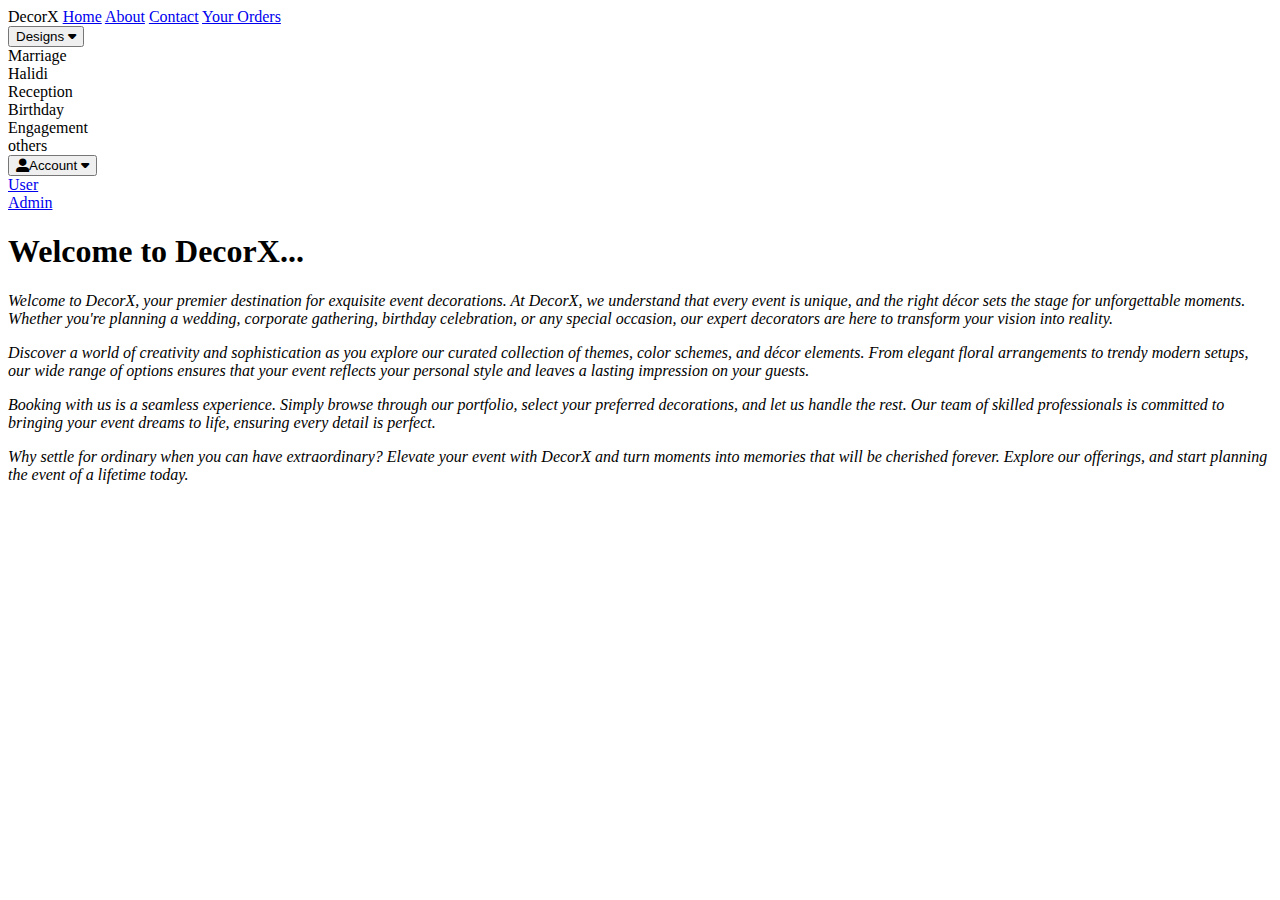
==== index.html @ fa84cc0f "Add files via upload" ====
<!DOCTYPE html>
<html lang="en">
<head>
    <meta charset="UTF-8">
    <meta name="viewport" content="width=device-width, initial-scale=1.0">
    <title>Home</title>
    <link rel="stylesheet" href="./css/home.css">
    <link rel="stylesheet" href="https://cdnjs.cloudflare.com/ajax/libs/font-awesome/6.0.0/css/all.min.css" />
  </head>
<body>
    <nav >
        <div class="navbar">
            <label id="logo">DecorX</label>
            <a href="#home">Home</a>
            <a href="./about.html">About</a>
            <a href="./contact.html">Contact</a>
            <a href="./yourOrders.html">Your Orders</a>
            <div class="dropdown">
              <button class="dropbtn">Designs 
                <i class="fa fa-caret-down"></i>
              </button>
              <div class="dropdown-content">
                <div class="dchoice" onclick="display('Marriage')">Marriage</div>
                <div class="dchoice" onclick="display('Halidi')">Halidi</div>
                <div class="dchoice" onclick="display('Reception')">Reception</div>
                <div class="dchoice" onclick="display('Birthday')">Birthday</div>
                <div class="dchoice" onclick="display('Engagement')">Engagement</div>
                <div class="dchoice" onclick="display('others')">others</div>
              </div>
            </div>
            <div class="dropdown">
              <button class="dropbtn">
                   <i class="fa-solid fa-user-large ac"></i>Account
                   <i class="fa fa-caret-down"></i>
               </button>
              <div class="dropdown-content">
                <div class="dchoice" onclick="login('user')"><a href="./login.html">User</a></div>
                <div class="dchoice" onclick="login('admin')"><a href="./login.html">Admin</a></div>
                
               </div>
             </div>
         </div> 
    </nav>


    <main>
      <div id="welcome">
        <h1>Welcome to DecorX... </h1>
       <i>
        <p>
            Welcome to DecorX, your premier destination for exquisite event decorations.
             At DecorX, we understand that every event is unique, and the right décor sets the stage for unforgettable moments.
              Whether you're planning a wedding, corporate gathering, birthday celebration, or any special occasion, our expert decorators are here to transform your vision into reality.
          </p>
          <p>
            Discover a world of creativity and sophistication as you explore our curated collection of themes, color schemes, and décor elements.
             From elegant floral arrangements to trendy modern setups, our wide range of options ensures that your event reflects your personal style and leaves a lasting impression on your guests.
          </p>
          <p>
            Booking with us is a seamless experience. Simply browse through our portfolio, select your preferred decorations, and let us handle the rest.
             Our team of skilled professionals is committed to bringing your event dreams to life, ensuring every detail is perfect.
          </p>
          <p>Why settle for ordinary when you can have extraordinary? Elevate your event with DecorX and turn moments into memories that will be cherished forever. 
            Explore our offerings, and start planning the event of a lifetime today.
          </p>
          </i>
        </div>
         <div id="cardContainer" >
          <iframe id="welvideo1" width="fit-content" height="315" src="https://www.youtube.com/embed/mPeStYrhFlQ?si=Z1EJ-9R7CVazgW6e" title="YouTube video player" frameborder="0" allow="accelerometer; autoplay; clipboard-write; encrypted-media; gyroscope; picture-in-picture; web-share" allowfullscreen></iframe>
          <iframe id="welvideo2" width="fit-content" height="315" src="https://www.youtube.com/embed/tPier7wkm7w?si=jupoXEVUuvDo7StG" title="YouTube video player" frameborder="0" allow="accelerometer; autoplay; clipboard-write; encrypted-media; gyroscope; picture-in-picture; web-share" allowfullscreen></iframe>
          
         </div>
          
    </main>
    <footer >
     <div class="footer">

     </div>
    </footer>
    <script src="javascript/home.js"></script>
</body>
</html>
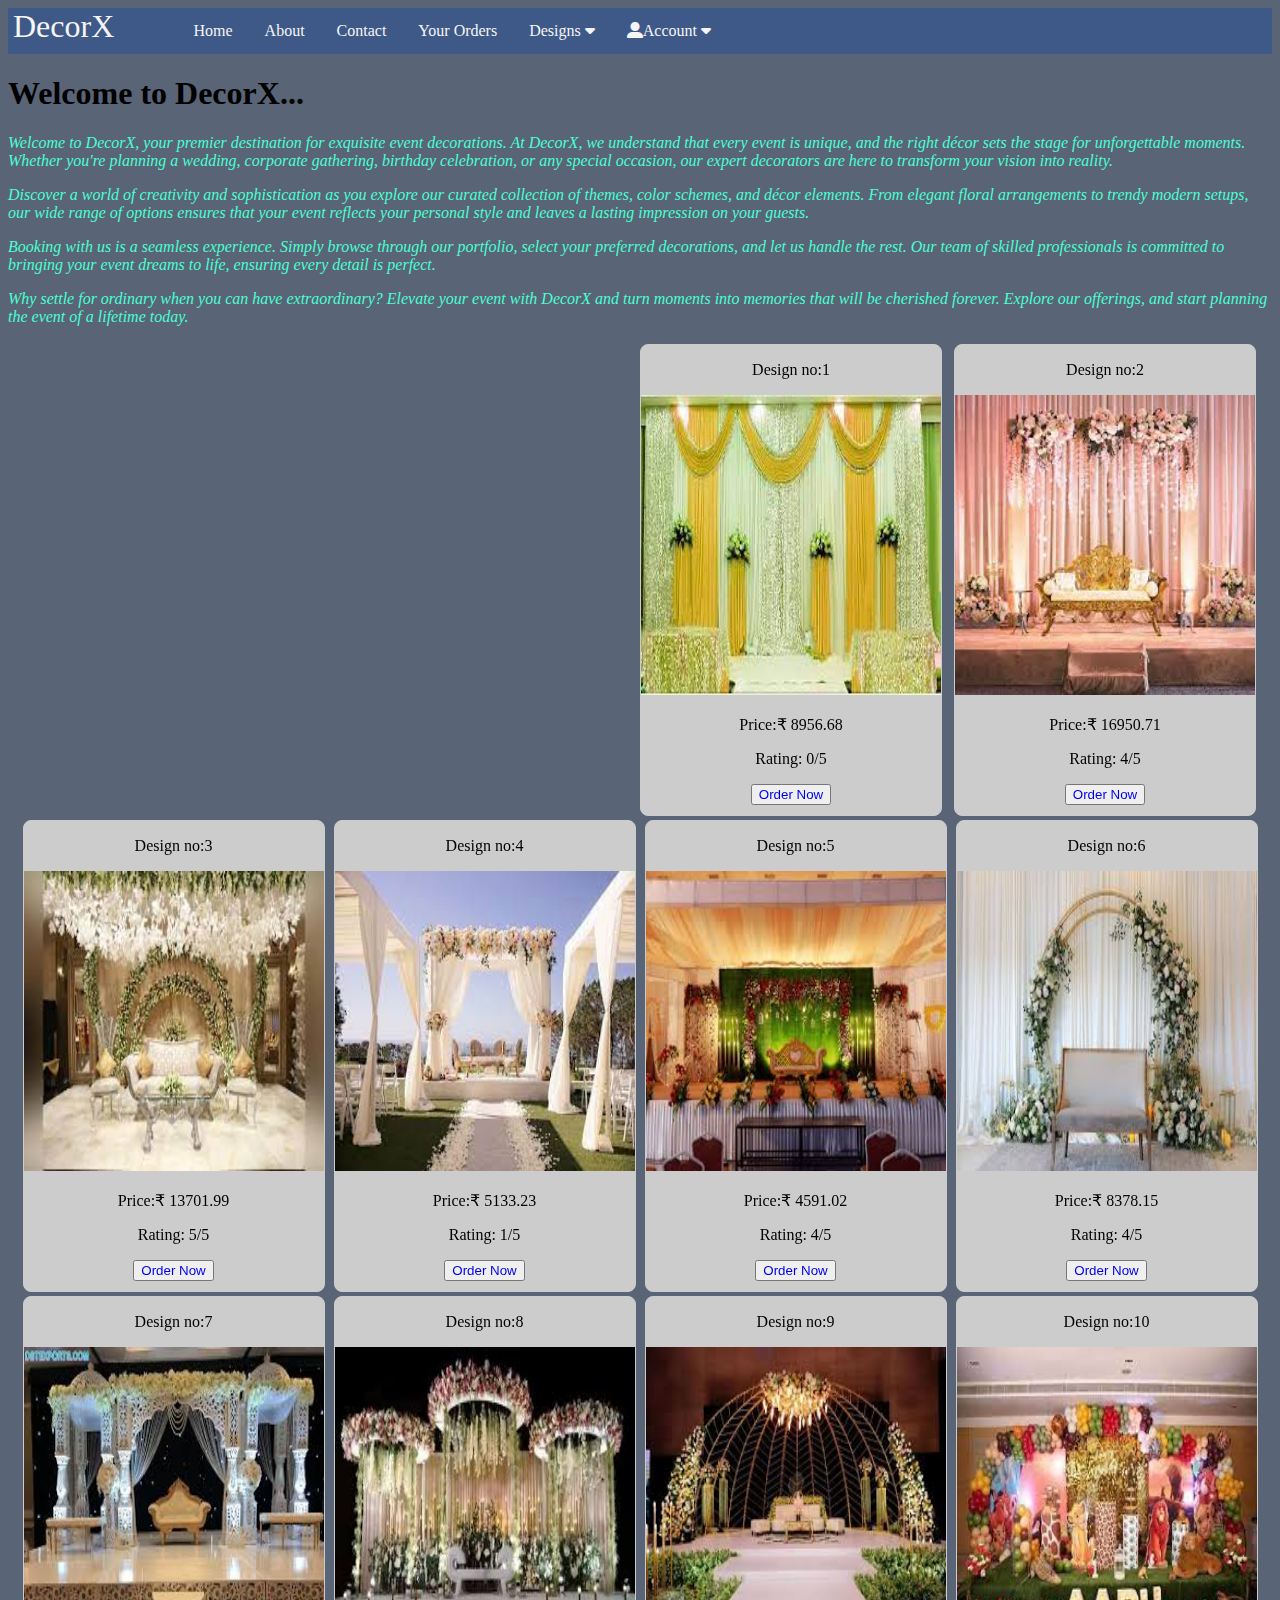
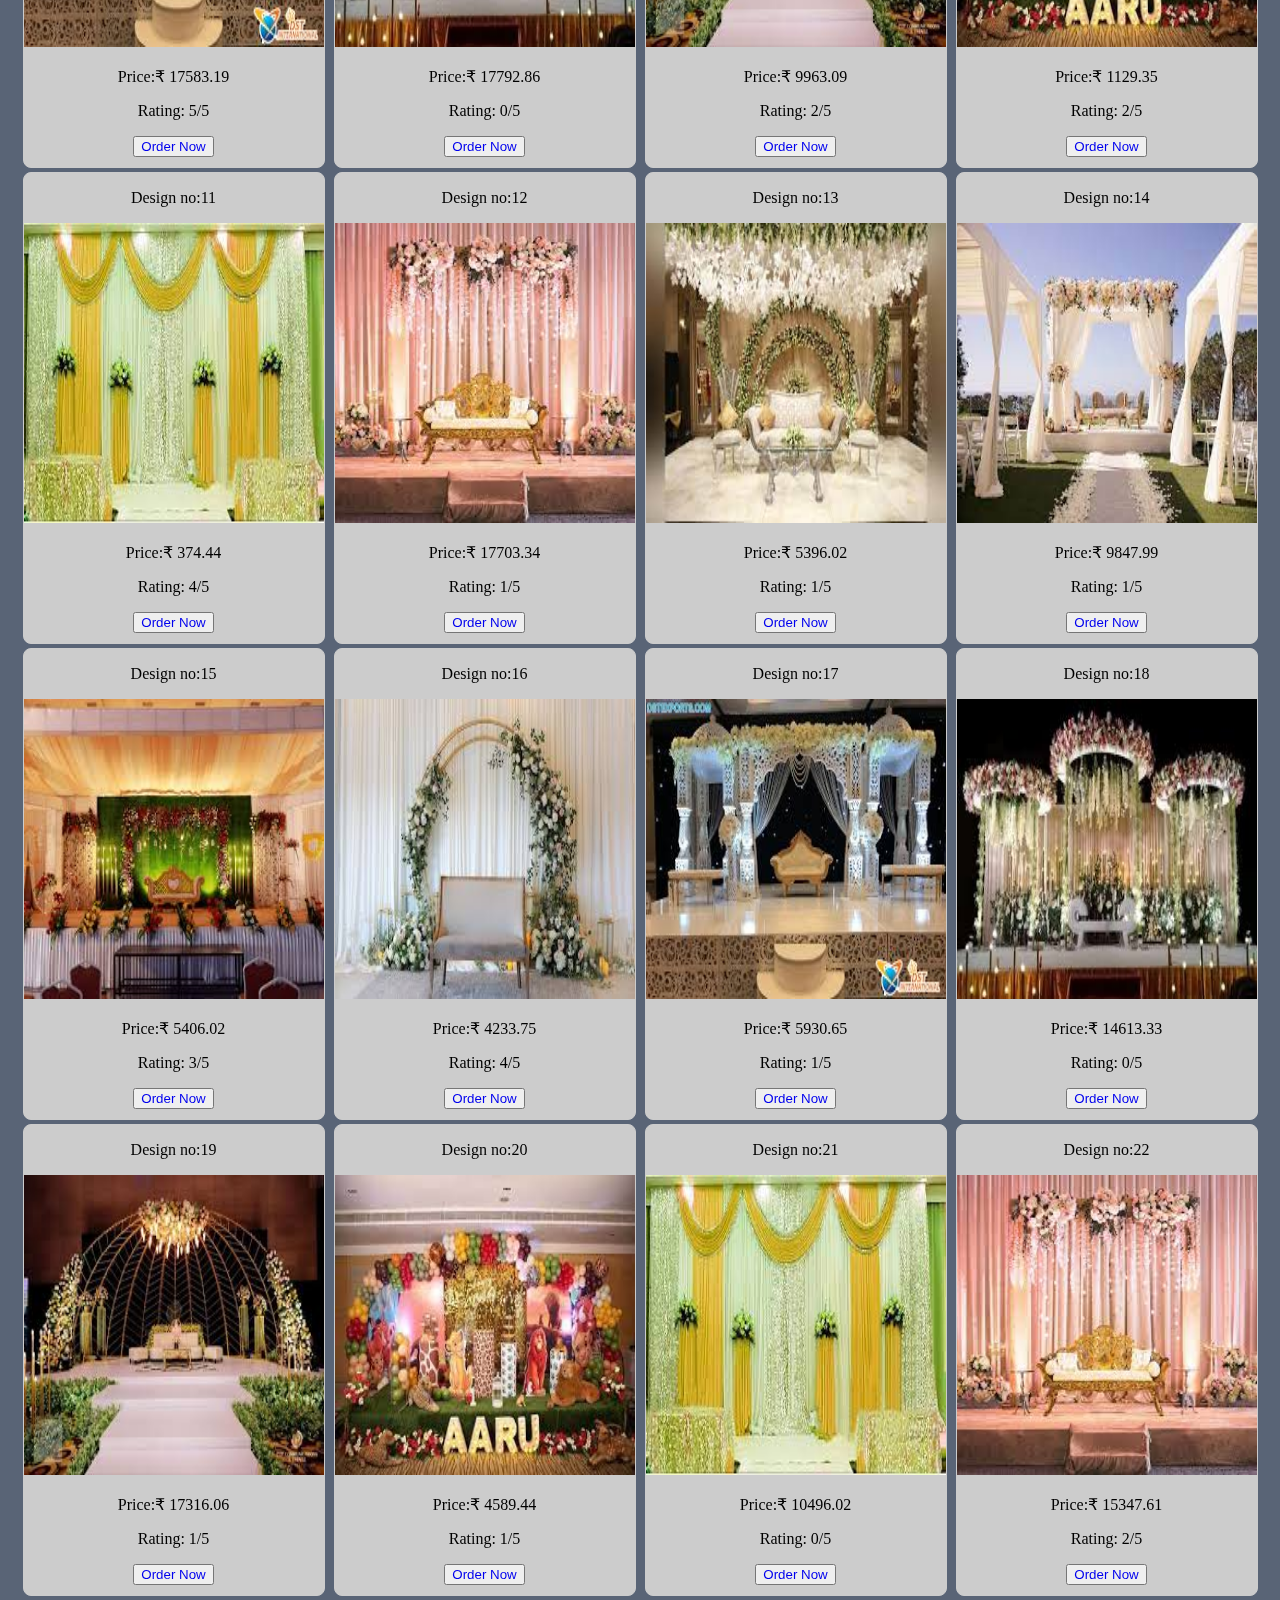
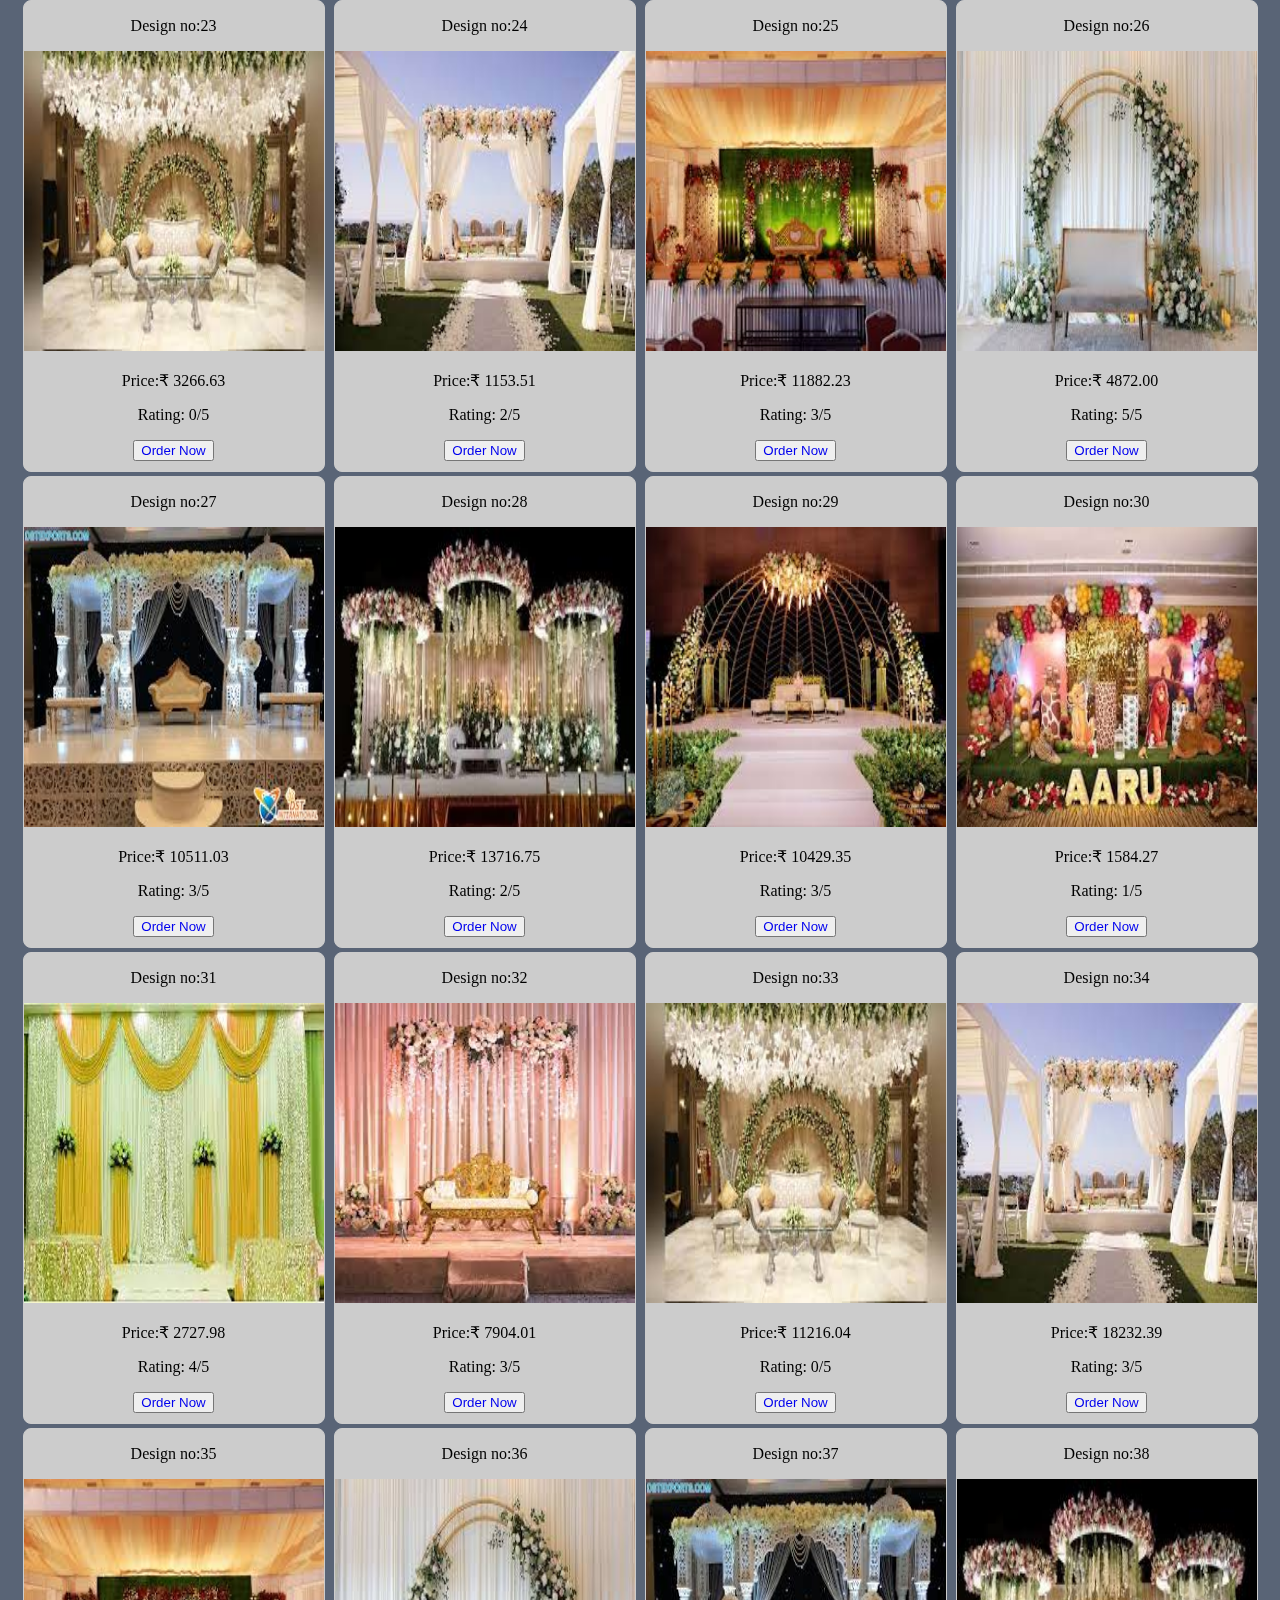
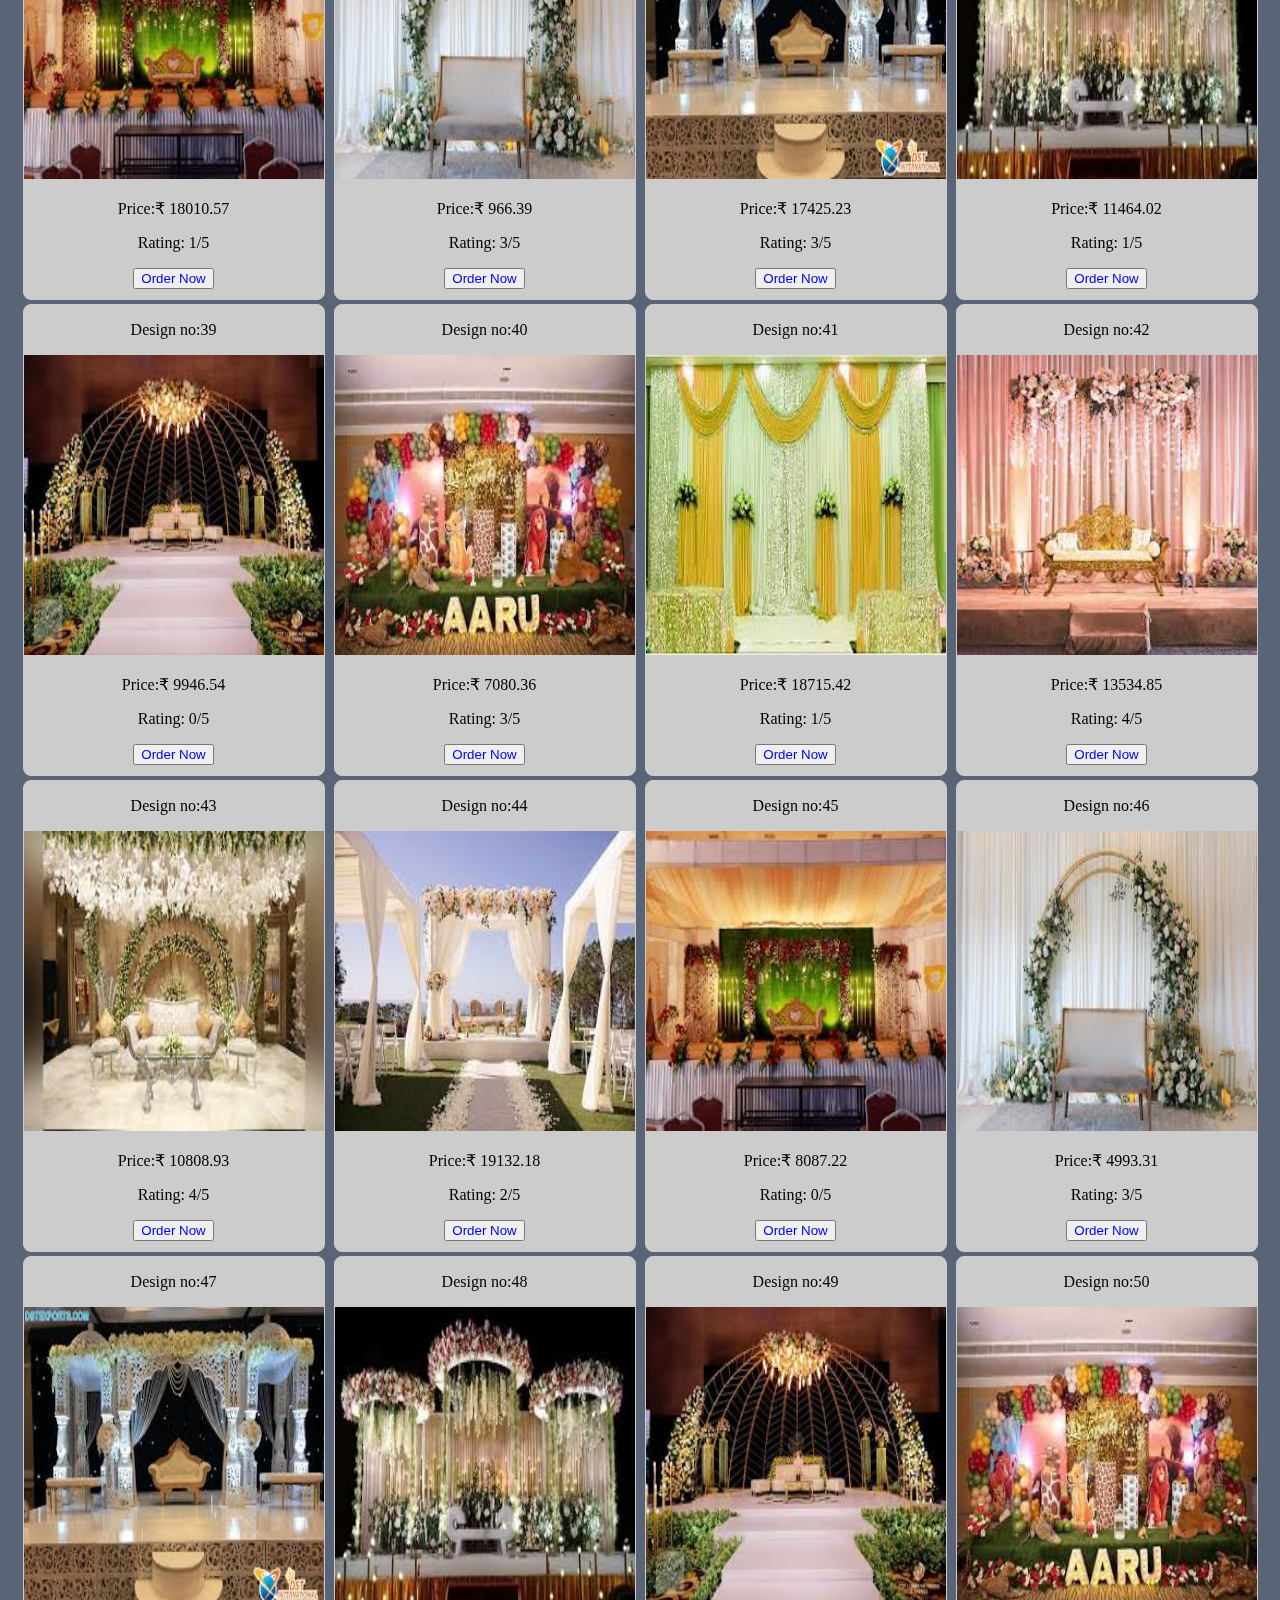
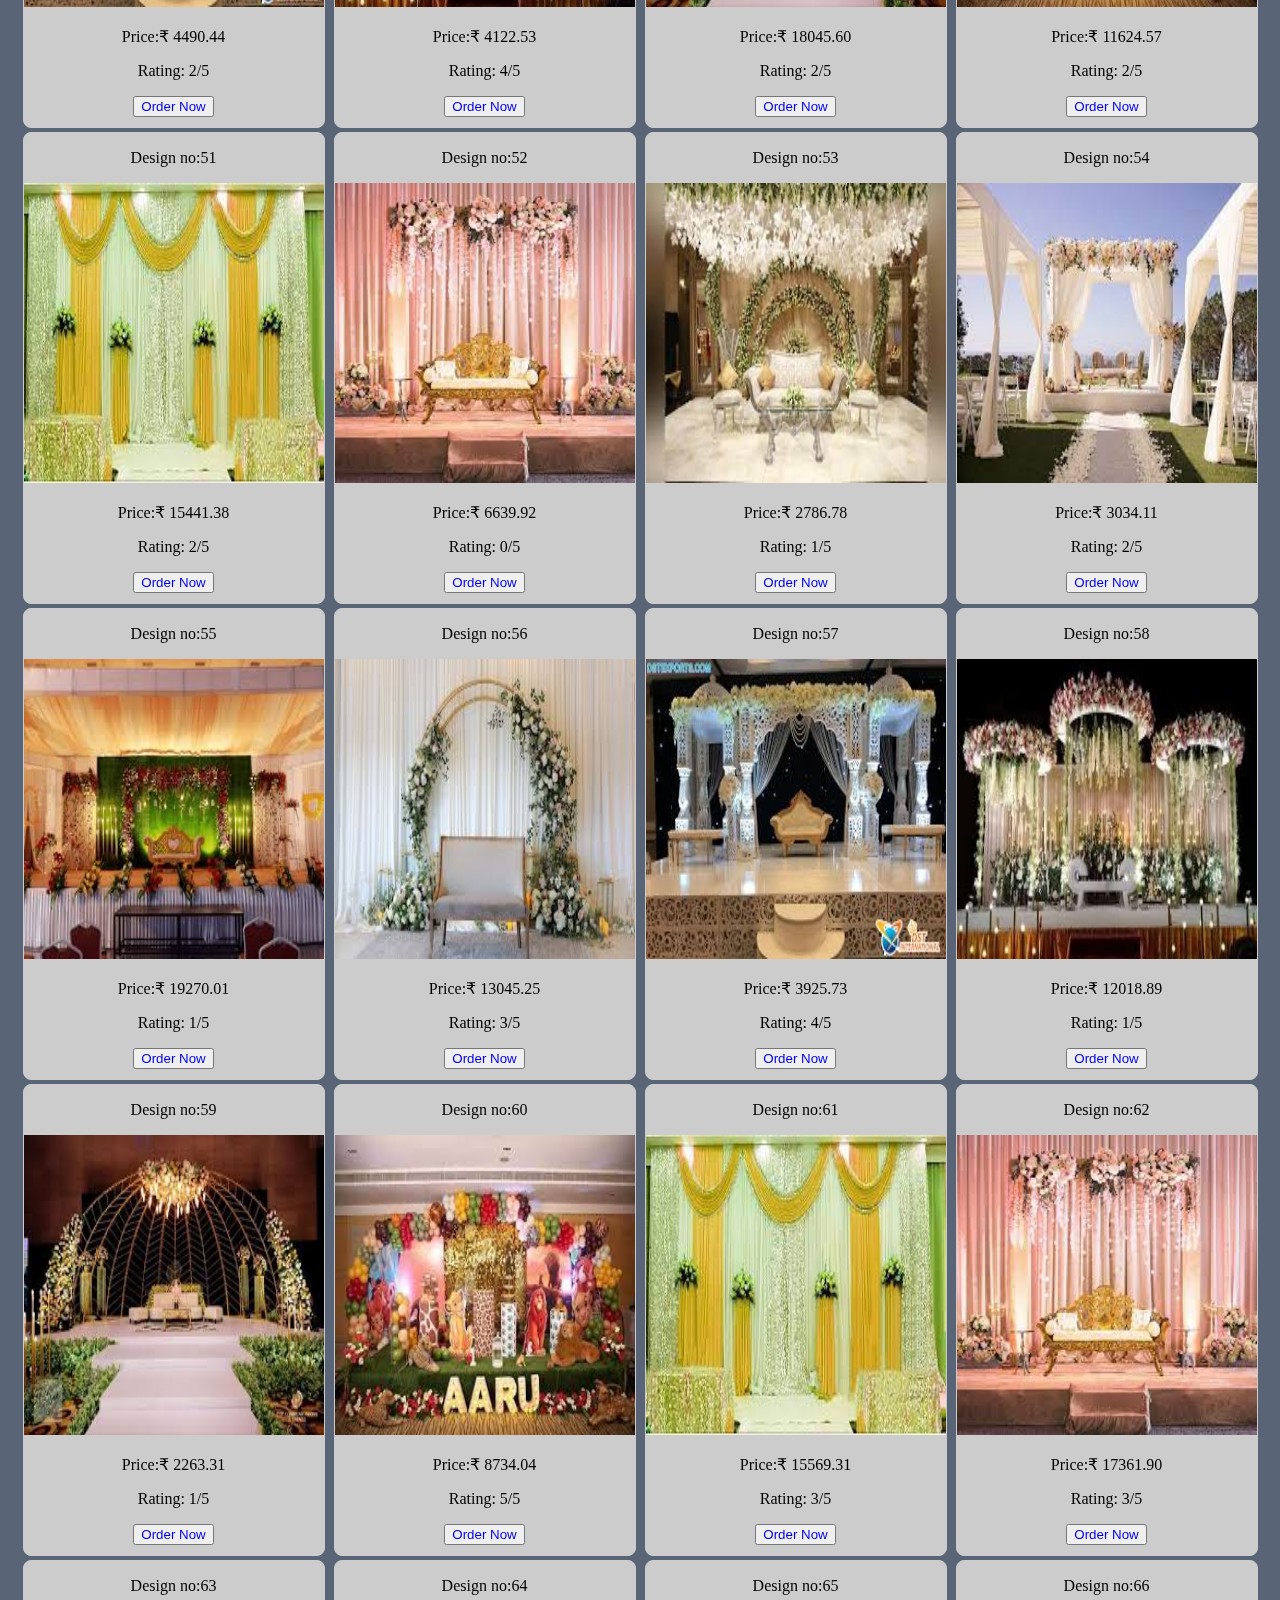
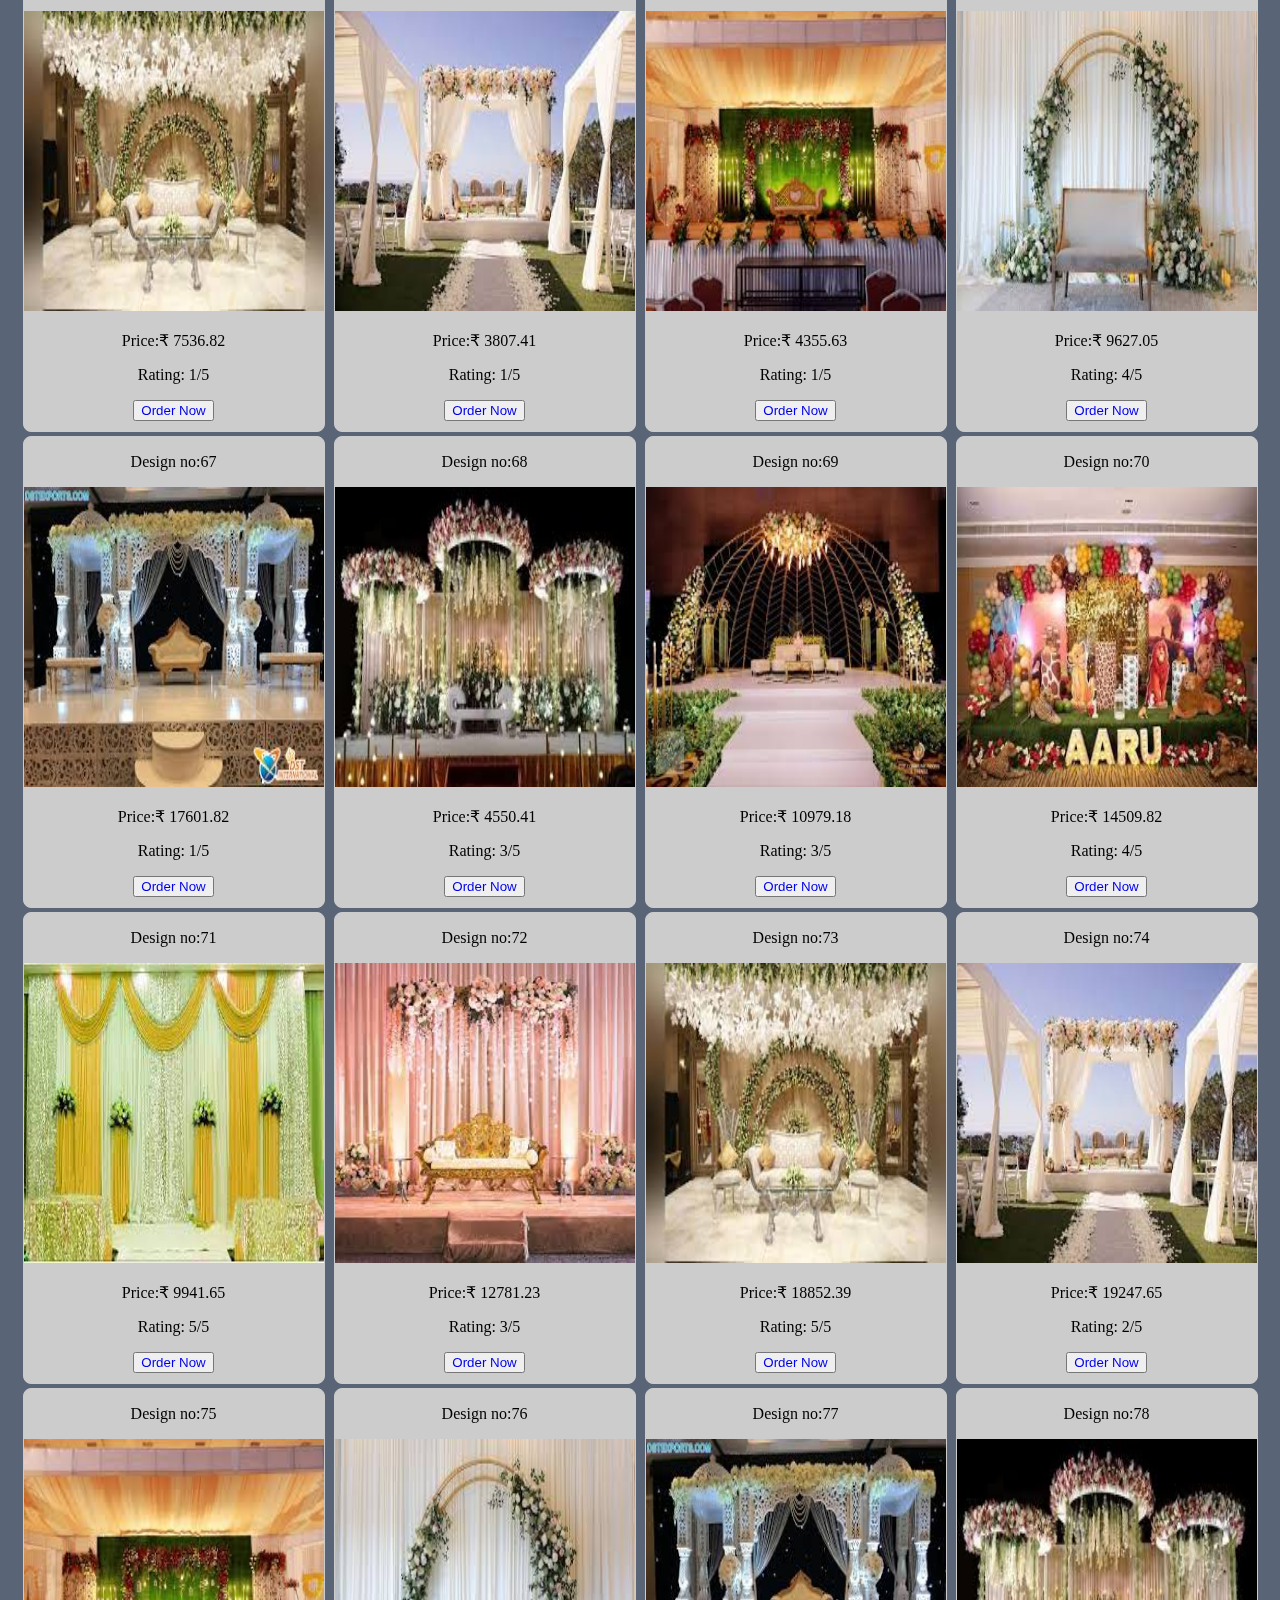
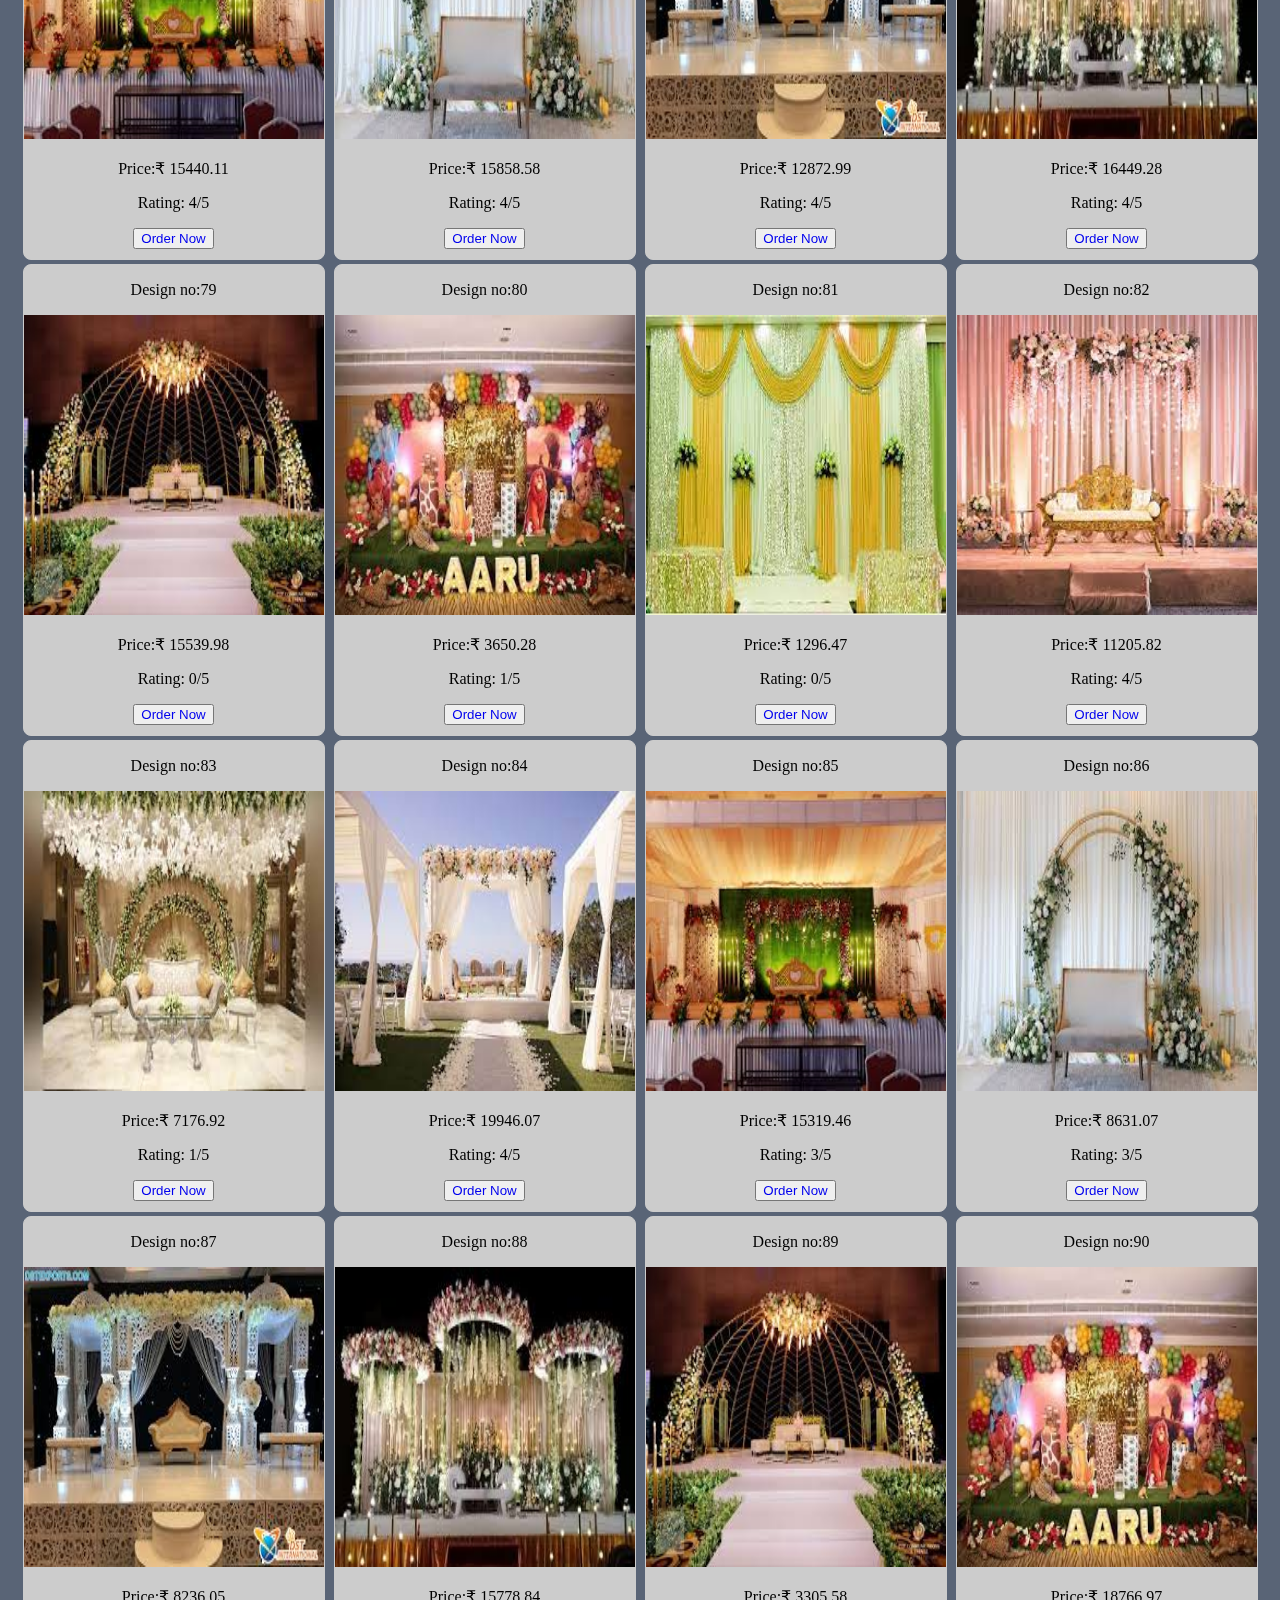
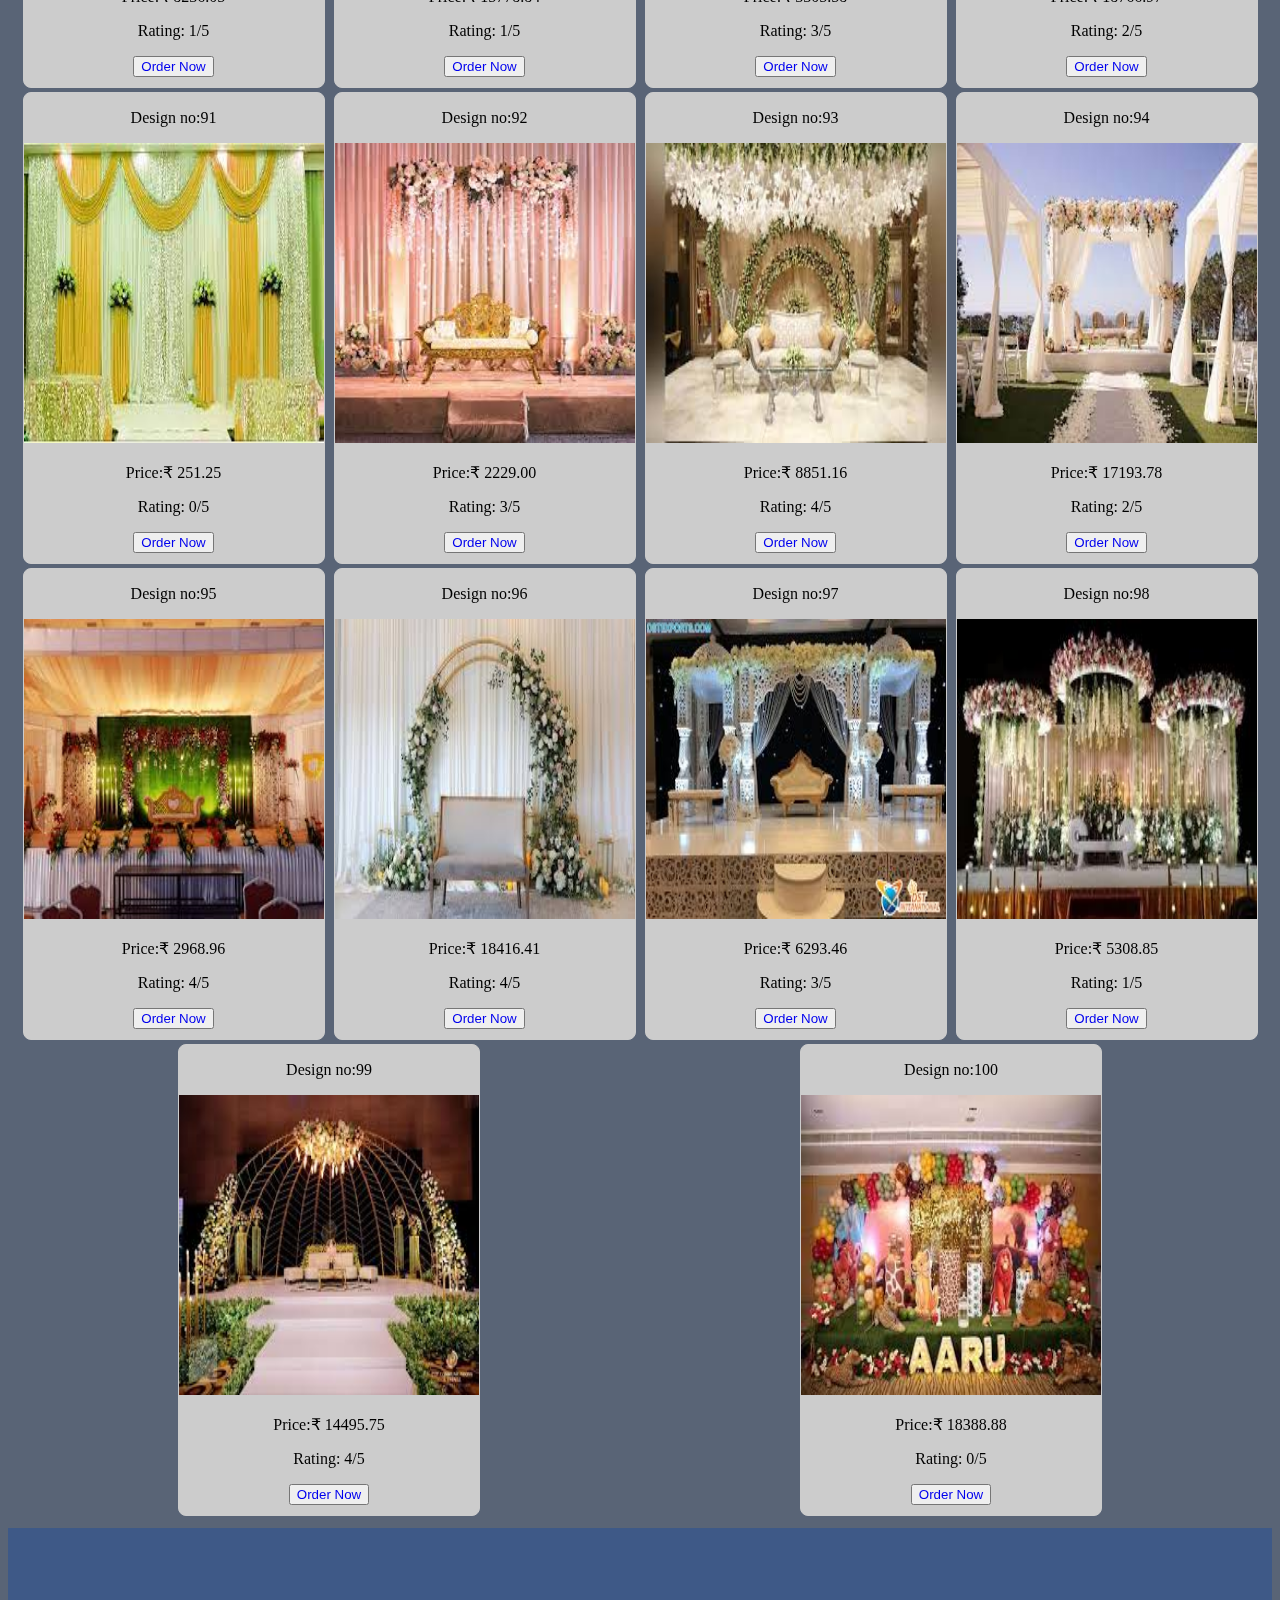
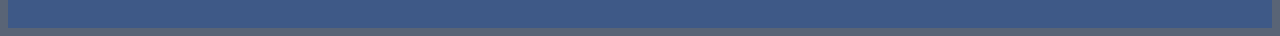
==== commit 392f55fe: "Update index.html" ====
--- a/index.html
+++ b/index.html
@@ -34,8 +34,8 @@
                    <i class="fa fa-caret-down"></i>
                </button>
               <div class="dropdown-content">
-                <div class="dchoice" onclick="login('user')"><a href="./login.html">User</a></div>
-                <div class="dchoice" onclick="login('admin')"><a href="./login.html">Admin</a></div>
+                <div class="dchoice" onclick="login('user')"><a href="./userlogin.html">User</a></div>
+                <div class="dchoice" onclick="login('admin')"><a href="./adminlogin.html">Admin</a></div>
                 
                </div>
              </div>
@@ -79,4 +79,4 @@
     </footer>
     <script src="javascript/home.js"></script>
 </body>
-</html>+</html>
--- a/css/home.css
+++ b/css/home.css
@@ -0,0 +1,146 @@
+.fa-user-tie{
+	border:2px solid white;
+    width:fit-content;
+    border-radius:50%;
+}
+.fas{
+	color:white;
+	background-color:whitesmoke;
+}
+
+.footer{
+  background-color: #3e5987;
+  width: 100%;
+  height: 100px;
+}
+body{
+  background-color: #596476;
+}
+
+#welcome h1
+{
+  text-align:justify;
+  border: 3px transparent red;
+  animation:welcome;
+  animation-duration: 5s;
+  animation-play-state: running;
+  animation-iteration-count: infinite;
+}
+#welcome p{
+  color:rgb(73, 255, 210);
+
+}
+@keyframes welcome {
+  0%{
+    
+    color:rgba(203, 125, 29, 0.644);
+  }
+  50%{
+    color:rgb(220, 86, 169);
+  }
+  100%{
+    color: aqua;
+  }
+
+}
+.dchoice{
+    display: block;
+    width: 100%;
+    padding:3px;
+    background-color: white;
+}
+.card{
+    border: 1px solid #ccc;
+      border-radius: 8px;
+      text-align: center;
+      width: fit-content;
+      background-color: #ccc;
+      margin: 2px;;
+}
+.a{
+  text-decoration: none;
+}
+#cardContainer{
+    display: flex;
+    flex-wrap: wrap; /* Allow items to wrap to the next line */
+    justify-content: space-around; /* Adjust as needed for your layout */
+    align-items: center; 
+    border-radius: 3px;
+    margin:10px;
+}
+.dchoice:hover{
+    background-color: bisque;
+}
+#logo{
+    float: left;
+    color:whitesmoke;
+    font-size:xx-large;
+    padding-left:5px;
+    padding-right:5%;
+}
+
+.navbar {
+    overflow: hidden;
+    background-color: #3e5987;
+    position: -webkit-sticky;
+  }
+  
+  .navbar a {
+    float: left;
+    font-size: 16px;
+    color: whitesmoke;
+    text-align: center;
+    padding: 14px 16px;
+    text-decoration: none;
+  }
+  
+  .dropdown {
+    float: left;
+    overflow: hidden;
+  }
+  
+  .dropdown .dropbtn {
+    font-size: 16px;  
+    border: none;
+    outline: none;
+    color: whitesmoke;
+    padding: 14px 16px;
+    background-color: inherit;
+    font-family: inherit;
+    margin: 0;
+  }
+  
+  .navbar a:hover, .dropdown:hover .dropbtn {
+    background-color: #3375e7;
+  }
+  
+  .dropdown-content {
+    display: none;
+    position: absolute;
+    background-color: #f9f9f9;
+    min-width: 160px;
+    box-shadow: 0px 8px 16px 0px rgba(0,0,0,0.2);
+    z-index: 1;
+  }
+  
+  .dropdown-content a {
+    float: none;
+    color: black;
+    padding: 12px 16px;
+    text-decoration: none;
+    display: block;
+    text-align: left;
+  }
+  
+  .dropdown-content a:hover {
+    background-color: wheat;
+  }
+  
+  .dropdown:hover .dropdown-content {
+    background-color: #3375e7;
+    display: block;
+  }
+
+
+
+  